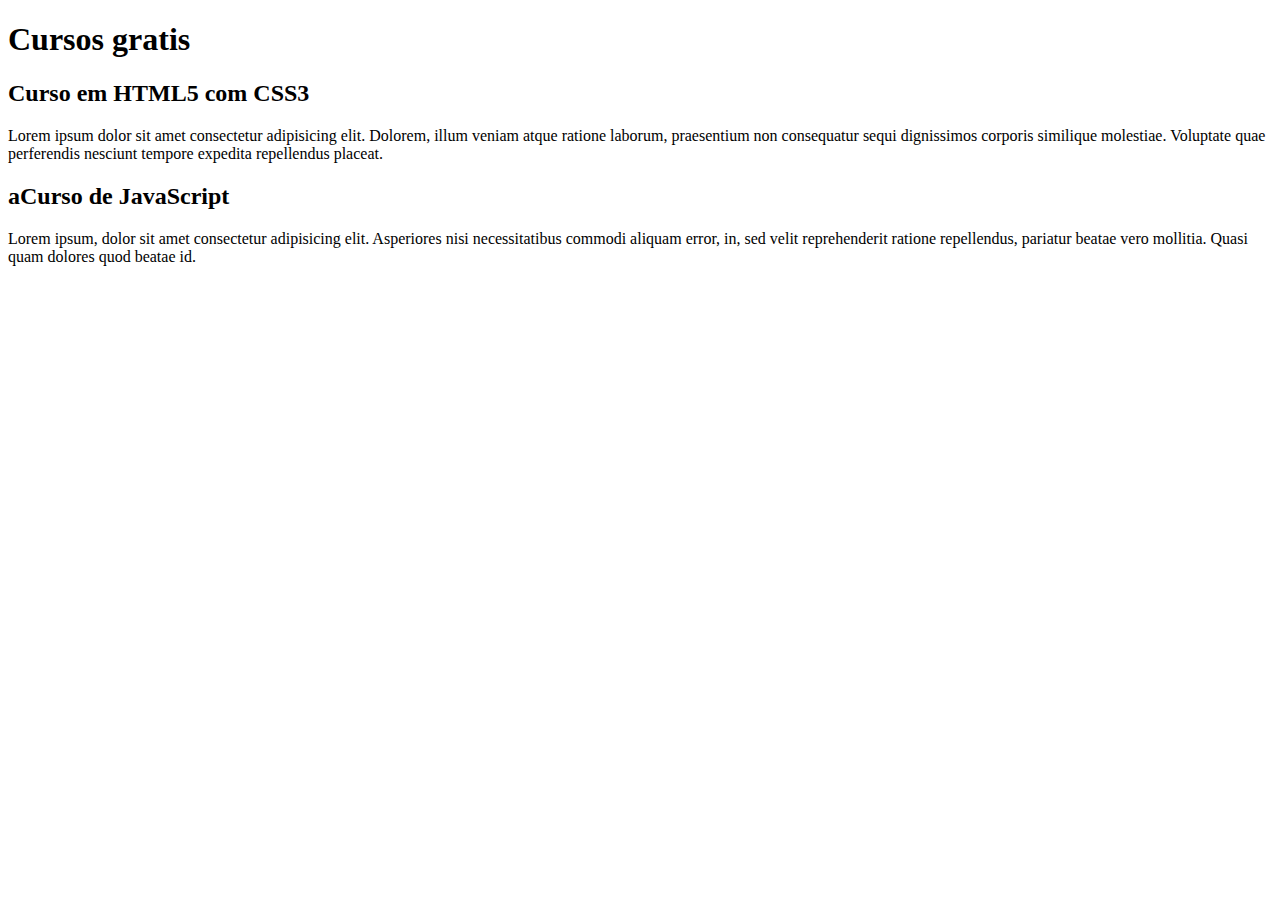
==== index.html @ a9f1da16 "comecei a escereve conteúdo" ====
<!DOCTYPE html>
<html lang="pt-br">
<head>
    <meta charset="UTF-8">
    <meta name="viewport" content="width=device-width, initial-scale=1.0">
    <title>Titulo do site</title>
</head>
<body>
    <main>
        <header>
            <h1>Cursos gratis</h1>
        </header>
        <article>
            <h2>Curso em HTML5 com CSS3</h2>
            <p>Lorem ipsum dolor sit amet consectetur adipisicing elit. Dolorem, illum veniam atque ratione laborum, praesentium non consequatur sequi dignissimos corporis similique molestiae. Voluptate quae perferendis nesciunt tempore expedita repellendus placeat.</p>
        </article>
        <article>
            <h2>aCurso de JavaScript</h2>
            <p>Lorem ipsum, dolor sit amet consectetur adipisicing elit. Asperiores nisi necessitatibus commodi aliquam error, in, sed velit reprehenderit ratione repellendus, pariatur beatae vero mollitia. Quasi quam dolores quod beatae id.</p>
        </article>
    </main>
</body>
</html>
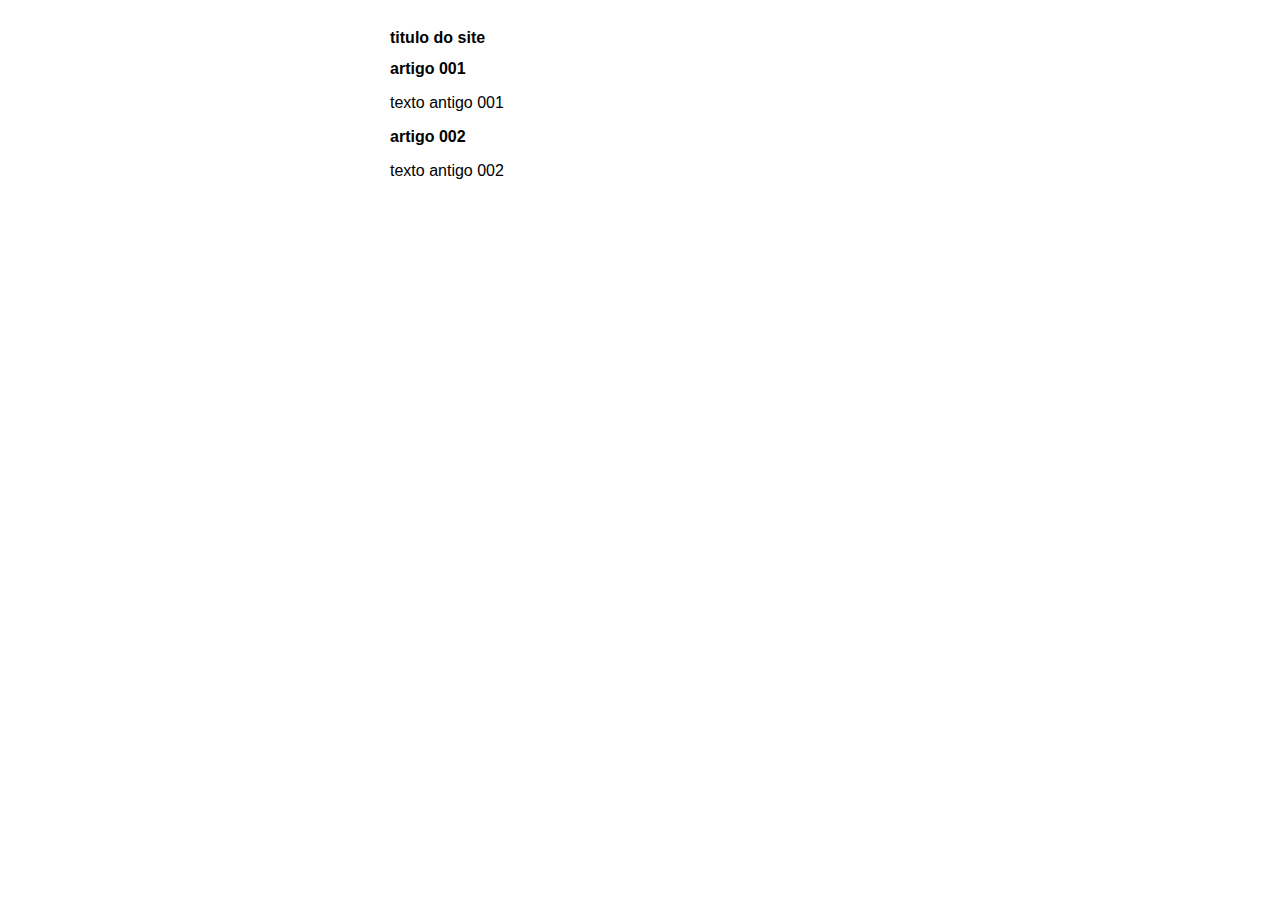
==== commit 0dbe4977: "iniciei o design" ====
--- a/index.html
+++ b/index.html
@@ -4,19 +4,20 @@
     <meta charset="UTF-8">
     <meta name="viewport" content="width=device-width, initial-scale=1.0">
     <title>Titulo do site</title>
+    <link rel="stylesheet" href="estios/styles.css">
 </head>
 <body>
     <main>
         <header>
-            <h1>Cursos gratis</h1>
+            <h1>titulo do site</h1>
         </header>
         <article>
-            <h2>Curso em HTML5 com CSS3</h2>
-            <p>Lorem ipsum dolor sit amet consectetur adipisicing elit. Dolorem, illum veniam atque ratione laborum, praesentium non consequatur sequi dignissimos corporis similique molestiae. Voluptate quae perferendis nesciunt tempore expedita repellendus placeat.</p>
+            <h2>artigo 001</h2>
+            <p>texto antigo 001</p>
         </article>
         <article>
-            <h2>aCurso de JavaScript</h2>
-            <p>Lorem ipsum, dolor sit amet consectetur adipisicing elit. Asperiores nisi necessitatibus commodi aliquam error, in, sed velit reprehenderit ratione repellendus, pariatur beatae vero mollitia. Quasi quam dolores quod beatae id.</p>
+            <h2>artigo 002</h2>
+            <p>texto antigo 002</p>
         </article>
     </main>
 </body>
--- a/estios/styles.css
+++ b/estios/styles.css
@@ -0,0 +1,17 @@
+* {
+    font-family:  Arial, Helvetica, sans-serif;
+    font-size: 16px;
+}
+
+body {
+    background-color: rgb(red, green, blue) (204, 157, 248);
+
+}
+
+main {
+    background-color:  white;
+    width: 500px;
+    margin: auto;
+    padding: 10px;
+    box-shadow: 3px 3px 5px rgba(red, green, blue, alpha)(0, 0, 0, 0.473);
+}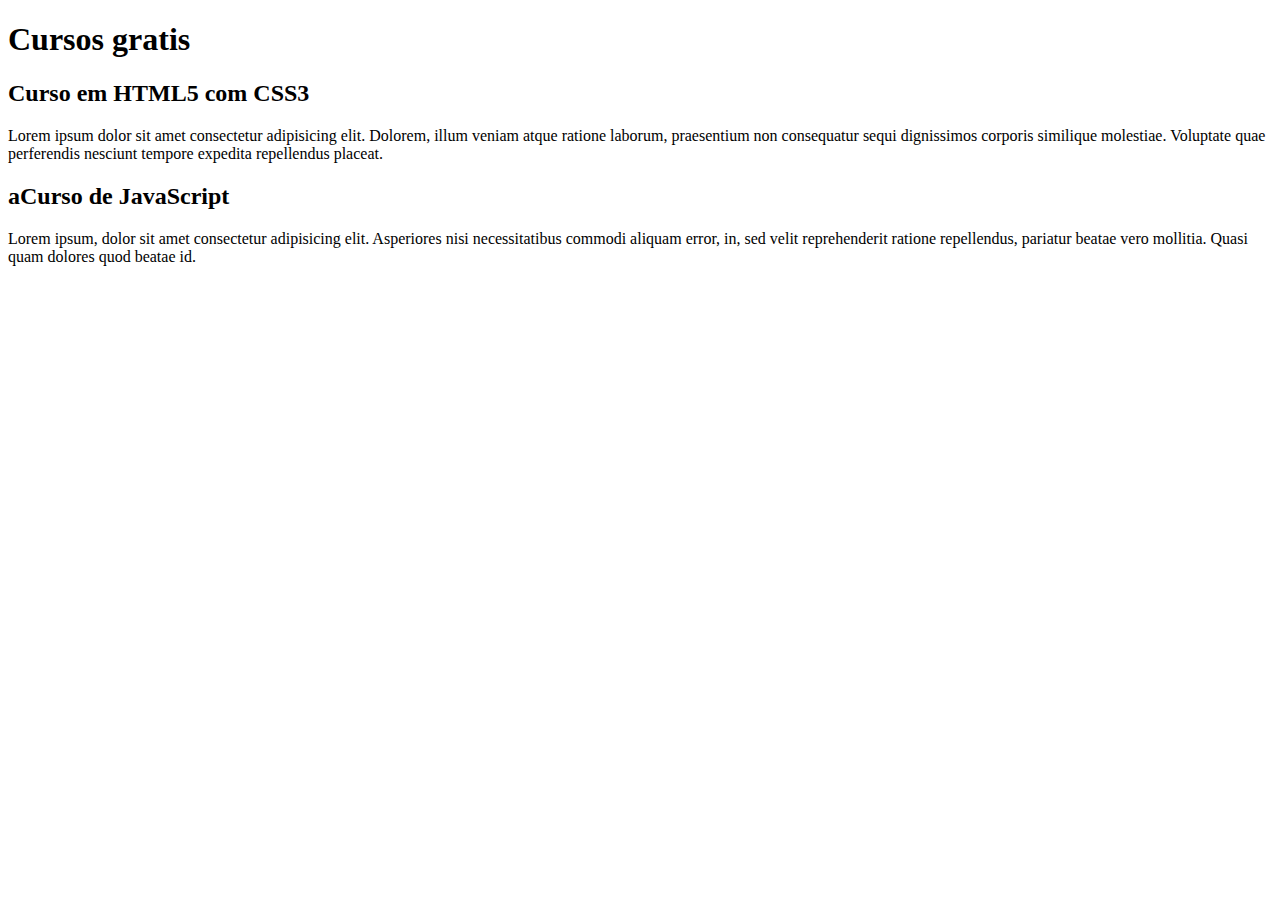
==== commit 74071a64: "Update index.html" ====
--- a/index.html
+++ b/index.html
@@ -3,21 +3,20 @@
 <head>
     <meta charset="UTF-8">
     <meta name="viewport" content="width=device-width, initial-scale=1.0">
-    <title>Titulo do site</title>
-    <link rel="stylesheet" href="estios/styles.css">
+    <title>CursoeVideo</title>
 </head>
 <body>
     <main>
         <header>
-            <h1>titulo do site</h1>
+            <h1>Cursos gratis</h1>
         </header>
         <article>
-            <h2>artigo 001</h2>
-            <p>texto antigo 001</p>
+            <h2>Curso em HTML5 com CSS3</h2>
+            <p>Lorem ipsum dolor sit amet consectetur adipisicing elit. Dolorem, illum veniam atque ratione laborum, praesentium non consequatur sequi dignissimos corporis similique molestiae. Voluptate quae perferendis nesciunt tempore expedita repellendus placeat.</p>
         </article>
         <article>
-            <h2>artigo 002</h2>
-            <p>texto antigo 002</p>
+            <h2>aCurso de JavaScript</h2>
+            <p>Lorem ipsum, dolor sit amet consectetur adipisicing elit. Asperiores nisi necessitatibus commodi aliquam error, in, sed velit reprehenderit ratione repellendus, pariatur beatae vero mollitia. Quasi quam dolores quod beatae id.</p>
         </article>
     </main>
 </body>
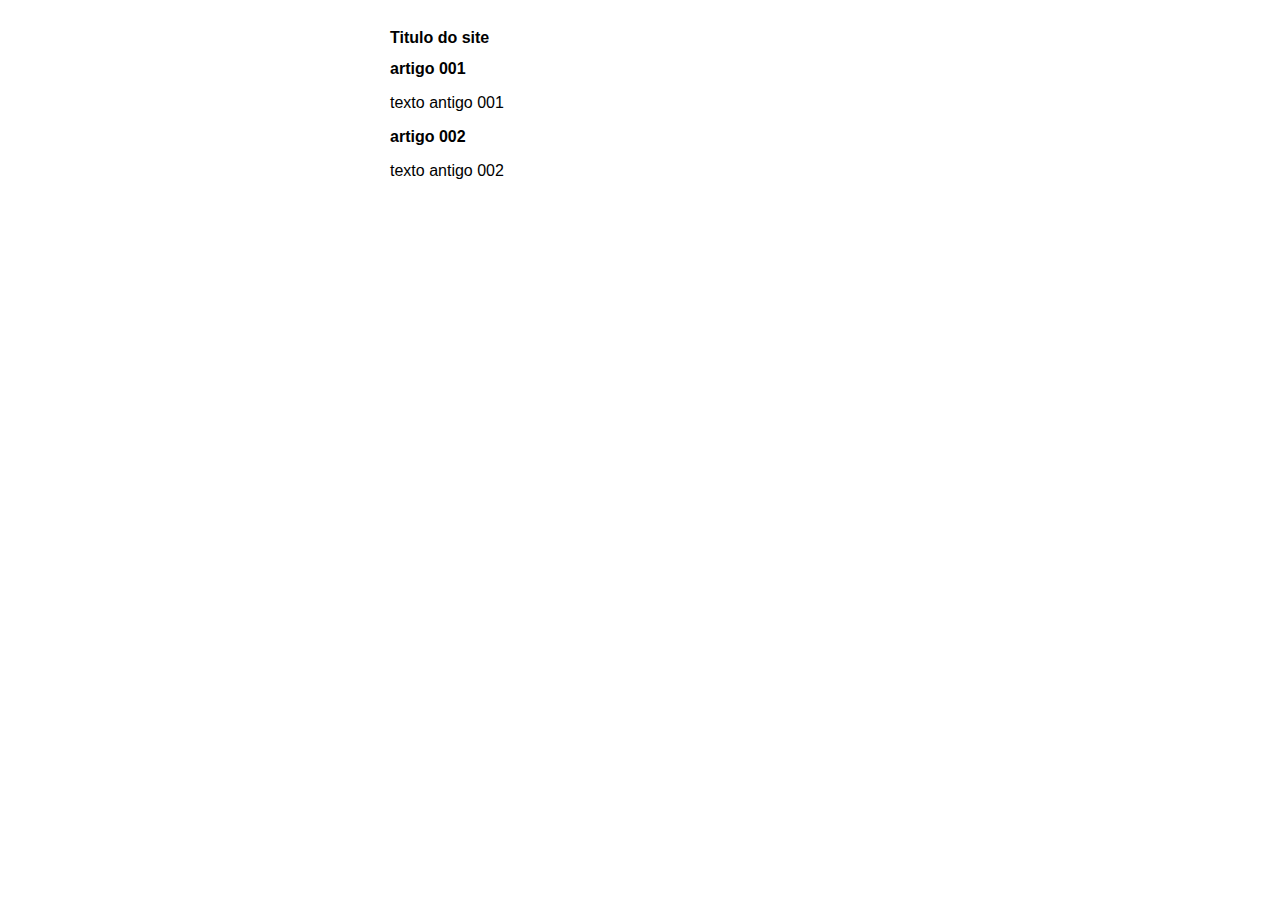
==== commit 7c9ce5c5: "mudando o tittle" ====
--- a/index.html
+++ b/index.html
@@ -3,20 +3,21 @@
 <head>
     <meta charset="UTF-8">
     <meta name="viewport" content="width=device-width, initial-scale=1.0">
-    <title>CursoeVideo</title>
+    <title>Curso em Vídeo</title>
+    <link rel="stylesheet" href="estios/styles.css">
 </head>
 <body>
     <main>
         <header>
-            <h1>Cursos gratis</h1>
+            <h1>Titulo do site</h1>
         </header>
         <article>
-            <h2>Curso em HTML5 com CSS3</h2>
-            <p>Lorem ipsum dolor sit amet consectetur adipisicing elit. Dolorem, illum veniam atque ratione laborum, praesentium non consequatur sequi dignissimos corporis similique molestiae. Voluptate quae perferendis nesciunt tempore expedita repellendus placeat.</p>
+            <h2>artigo 001</h2>
+            <p>texto antigo 001</p>
         </article>
         <article>
-            <h2>aCurso de JavaScript</h2>
-            <p>Lorem ipsum, dolor sit amet consectetur adipisicing elit. Asperiores nisi necessitatibus commodi aliquam error, in, sed velit reprehenderit ratione repellendus, pariatur beatae vero mollitia. Quasi quam dolores quod beatae id.</p>
+            <h2>artigo 002</h2>
+            <p>texto antigo 002</p>
         </article>
     </main>
 </body>
--- a/estios/styles.css
+++ b/estios/styles.css
@@ -0,0 +1,17 @@
+* {
+    font-family:  Arial, Helvetica, sans-serif;
+    font-size: 16px;
+}
+
+body {
+    background-color: rgb(red, green, blue) (204, 157, 248);
+
+}
+
+main {
+    background-color:  white;
+    width: 500px;
+    margin: auto;
+    padding: 10px;
+    box-shadow: 3px 3px 5px rgba(red, green, blue, alpha)(0, 0, 0, 0.473);
+}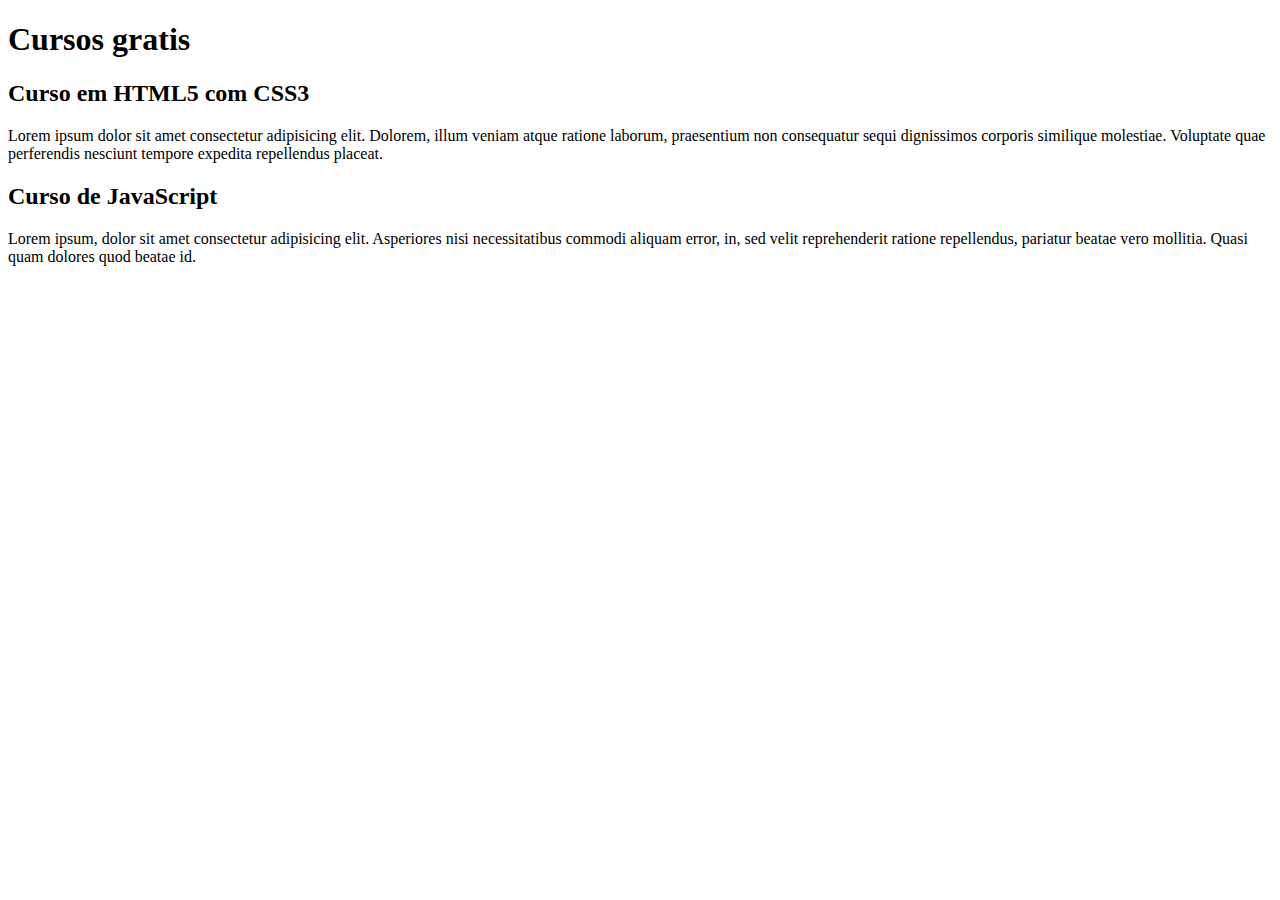
==== commit 81c75678: "Update index.html" ====
--- a/index.html
+++ b/index.html
@@ -3,21 +3,20 @@
 <head>
     <meta charset="UTF-8">
     <meta name="viewport" content="width=device-width, initial-scale=1.0">
-    <title>Curso em Vídeo</title>
-    <link rel="stylesheet" href="estios/styles.css">
+    <title>CursoeVideo</title>
 </head>
 <body>
     <main>
         <header>
-            <h1>Titulo do site</h1>
+            <h1>Cursos gratis</h1>
         </header>
         <article>
-            <h2>artigo 001</h2>
-            <p>texto antigo 001</p>
+            <h2>Curso em HTML5 com CSS3</h2>
+            <p>Lorem ipsum dolor sit amet consectetur adipisicing elit. Dolorem, illum veniam atque ratione laborum, praesentium non consequatur sequi dignissimos corporis similique molestiae. Voluptate quae perferendis nesciunt tempore expedita repellendus placeat.</p>
         </article>
         <article>
-            <h2>artigo 002</h2>
-            <p>texto antigo 002</p>
+            <h2>Curso de JavaScript</h2>
+            <p>Lorem ipsum, dolor sit amet consectetur adipisicing elit. Asperiores nisi necessitatibus commodi aliquam error, in, sed velit reprehenderit ratione repellendus, pariatur beatae vero mollitia. Quasi quam dolores quod beatae id.</p>
         </article>
     </main>
 </body>
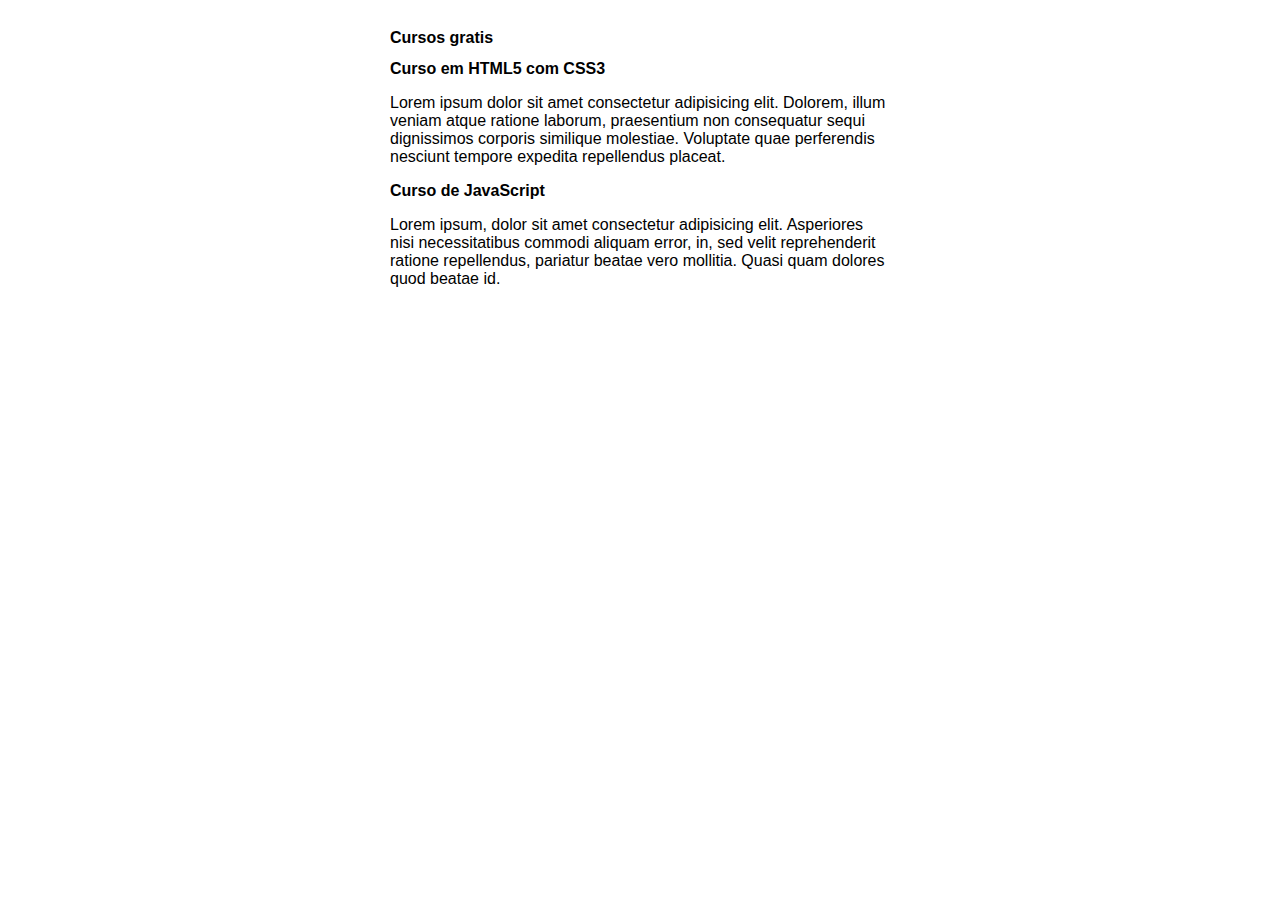
==== commit c9c2f7bc: "Merge branch 'design'" ====
--- a/index.html
+++ b/index.html
@@ -3,7 +3,8 @@
 <head>
     <meta charset="UTF-8">
     <meta name="viewport" content="width=device-width, initial-scale=1.0">
-    <title>CursoeVideo</title>
+    <title>Curso em Vídeo</title>
+    <link rel="stylesheet" href="estios/styles.css">
 </head>
 <body>
     <main>
--- a/estios/styles.css
+++ b/estios/styles.css
@@ -0,0 +1,17 @@
+* {
+    font-family:  Arial, Helvetica, sans-serif;
+    font-size: 16px;
+}
+
+body {
+    background-color: rgb(red, green, blue) (204, 157, 248);
+
+}
+
+main {
+    background-color:  white;
+    width: 500px;
+    margin: auto;
+    padding: 10px;
+    box-shadow: 3px 3px 5px rgba(red, green, blue, alpha)(0, 0, 0, 0.473);
+}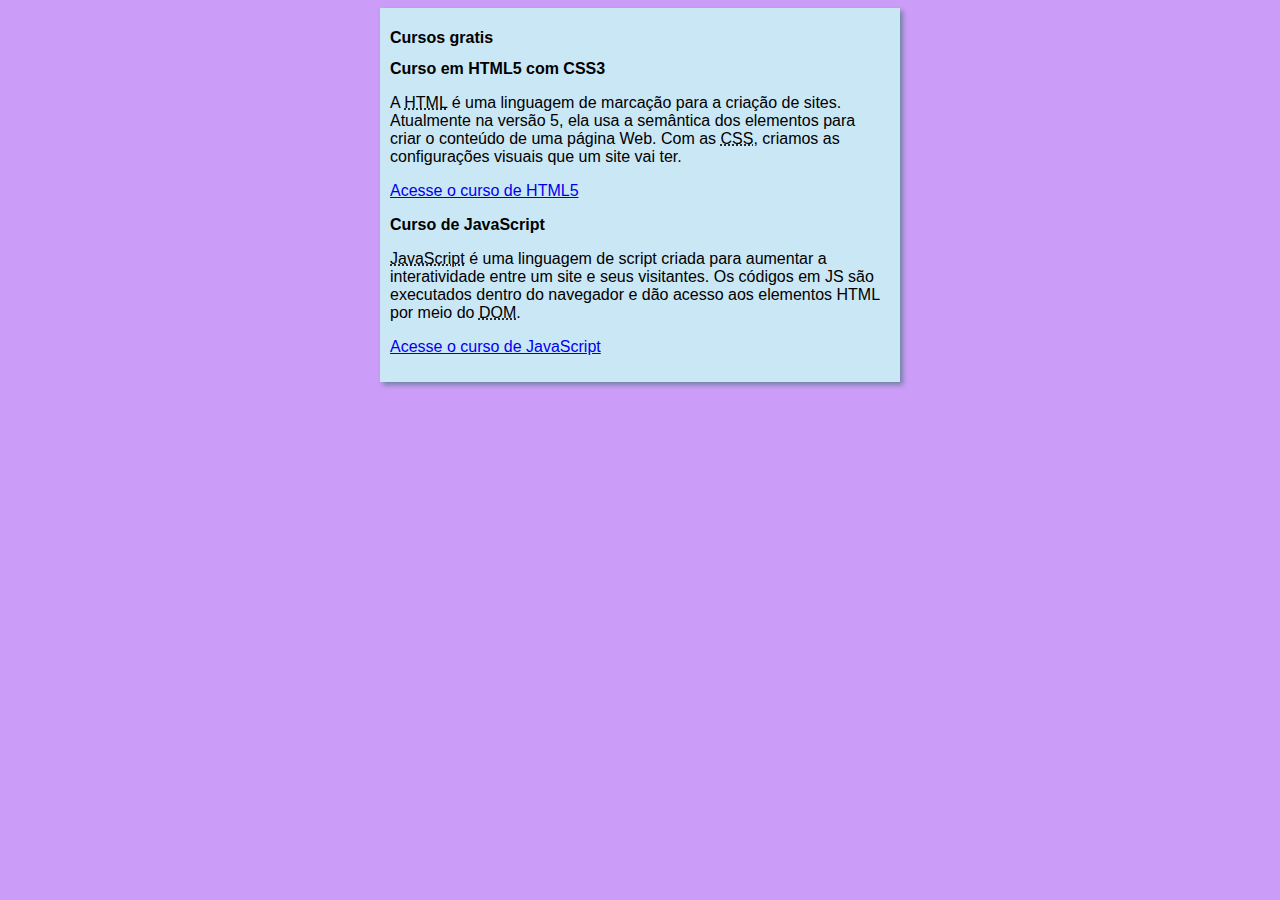
==== commit 221eb156: "Update index.html" ====
--- a/index.html
+++ b/index.html
@@ -13,11 +13,13 @@
         </header>
         <article>
             <h2>Curso em HTML5 com CSS3</h2>
-            <p>Lorem ipsum dolor sit amet consectetur adipisicing elit. Dolorem, illum veniam atque ratione laborum, praesentium non consequatur sequi dignissimos corporis similique molestiae. Voluptate quae perferendis nesciunt tempore expedita repellendus placeat.</p>
+            <p>A <abbr title="HyperText Markup Language">HTML</abbr> é uma linguagem de marcação para a criação de sites. Atualmente na versão 5, ela usa a semântica dos elementos para criar o conteúdo de uma página Web. Com as <abbr title="Cascading Style Sheets">CSS</abbr>, criamos as configurações visuais que um site vai ter.</p>
+            <p><a href="curso-html.html">Acesse o curso de HTML5</a></p>
         </article>
         <article>
             <h2>Curso de JavaScript</h2>
-            <p>Lorem ipsum, dolor sit amet consectetur adipisicing elit. Asperiores nisi necessitatibus commodi aliquam error, in, sed velit reprehenderit ratione repellendus, pariatur beatae vero mollitia. Quasi quam dolores quod beatae id.</p>
+            <p><abbr title="JavaScript">JavaScript</abbr> é uma linguagem de script criada para aumentar a interatividade entre um site e seus visitantes. Os códigos em JS são executados dentro do navegador e dão acesso aos elementos HTML por meio do <abbr title="Document Object Model">DOM</abbr>.</p>
+            <p><a href="curso-js.html">Acesse o curso de JavaScript</a></p>
         </article>
     </main>
 </body>
--- a/estios/styles.css
+++ b/estios/styles.css
@@ -4,14 +4,14 @@
 }
 
 body {
-    background-color: rgb(red, green, blue) (204, 157, 248);
+    background-color: rgb(204, 157, 248);
 
 }
 
 main {
-    background-color:  white;
+    background-color:  rgb(202, 231, 245);
     width: 500px;
     margin: auto;
     padding: 10px;
-    box-shadow: 3px 3px 5px rgba(red, green, blue, alpha)(0, 0, 0, 0.473);
+    box-shadow: 3px 3px 5px rgba(13, 100, 71, 0.473);
 }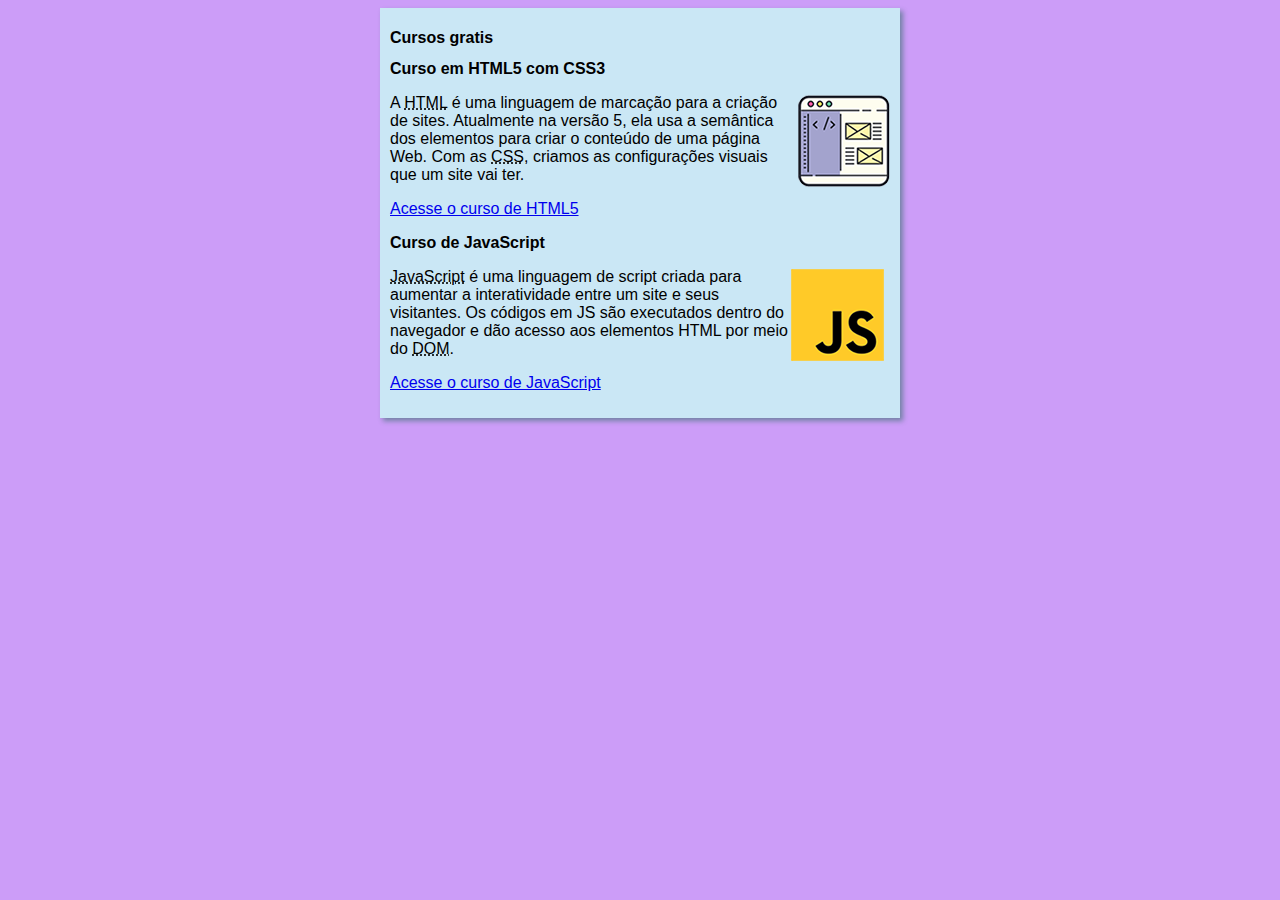
==== commit ae435705: "mudanças durante o vídeo" ====
--- a/index.html
+++ b/index.html
@@ -11,16 +11,21 @@
         <header>
             <h1>Cursos gratis</h1>
         </header>
+
         <article>
             <h2>Curso em HTML5 com CSS3</h2>
+            <img class="lado" src="imagens/curso-html-css.png" alt="imagem do curso de HTML5 e CSS3">
             <p>A <abbr title="HyperText Markup Language">HTML</abbr> é uma linguagem de marcação para a criação de sites. Atualmente na versão 5, ela usa a semântica dos elementos para criar o conteúdo de uma página Web. Com as <abbr title="Cascading Style Sheets">CSS</abbr>, criamos as configurações visuais que um site vai ter.</p>
-            <p><a href="curso-html.html">Acesse o curso de HTML5</a></p>
+            <p><a href="https://github.com/gustavoguanabara/html-css">Acesse o curso de HTML5</a></p>
         </article>
+
         <article>
             <h2>Curso de JavaScript</h2>
+            <img class="lado" src="imagens/curso-javascript.png" alt="imagem JavaScript">
             <p><abbr title="JavaScript">JavaScript</abbr> é uma linguagem de script criada para aumentar a interatividade entre um site e seus visitantes. Os códigos em JS são executados dentro do navegador e dão acesso aos elementos HTML por meio do <abbr title="Document Object Model">DOM</abbr>.</p>
-            <p><a href="curso-js.html">Acesse o curso de JavaScript</a></p>
+            <p><a href="https://github.com/gustavoguanabara/javascript">Acesse o curso de JavaScript</a></p>
         </article>
+
     </main>
 </body>
 </html>--- a/estios/styles.css
+++ b/estios/styles.css
@@ -14,4 +14,8 @@
     margin: auto;
     padding: 10px;
     box-shadow: 3px 3px 5px rgba(13, 100, 71, 0.473);
+}
+
+img.lado {
+    float: right;
 }